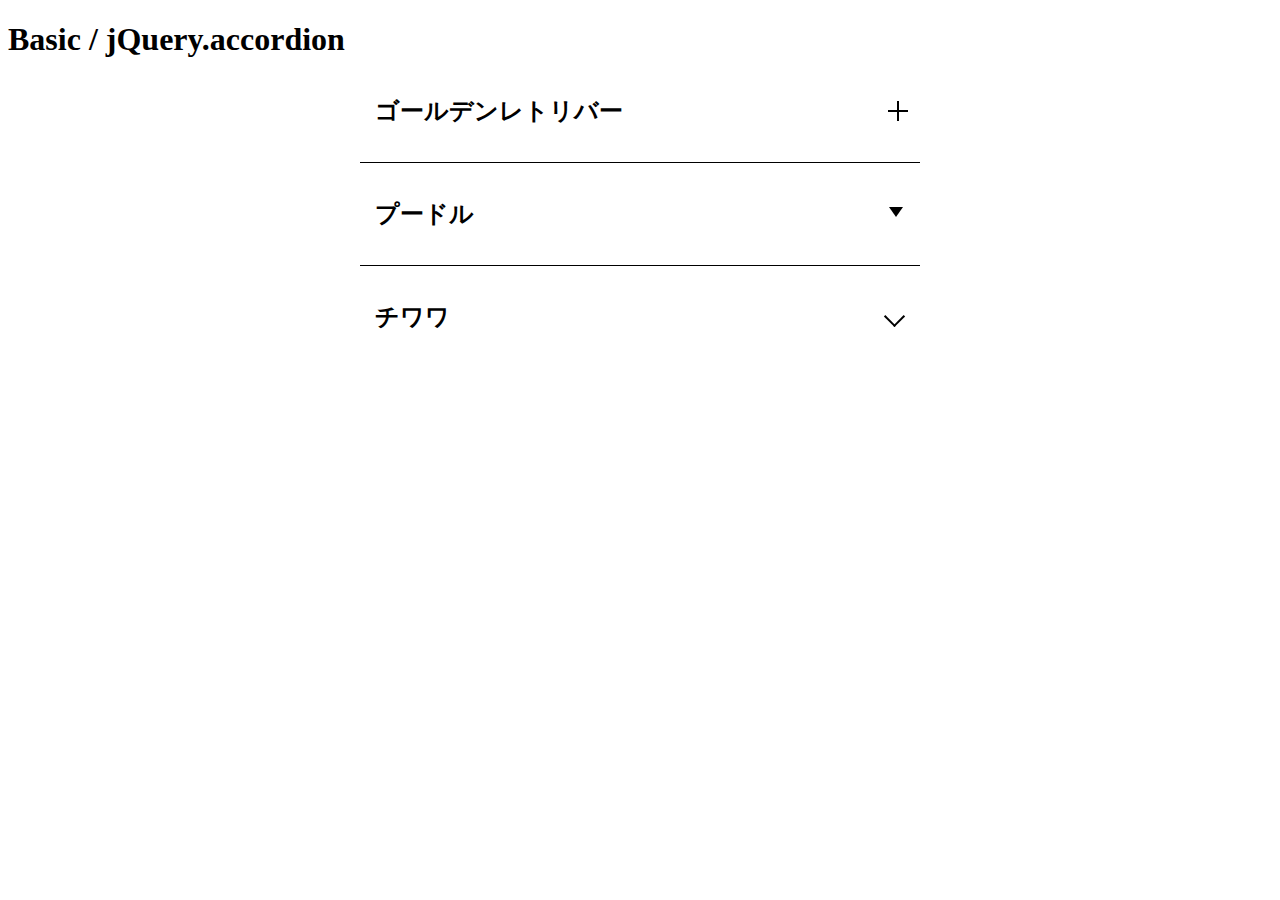
==== demo/basic.html @ 6411914c "--" ====
<!DOCTYPE html>
<html lang="ja">
  <head>
    <meta charset="UTF-8" />
    <meta http-equiv="X-UA-Compatible" content="IE=edge" />
    <meta name="viewport" content="width=device-width, initial-scale=1.0" />
    <meta name="robots" content="noindex" />
    <link
      rel="stylesheet"
      href="/jquery.common/css/style.css"
      type="text/css"
      media="all"
    />
    <link
      rel="stylesheet"
      href="../lib/common/css/style.css"
      type="text/css"
      media="all"
    />

    <title>Basic / jQuery.accordion</title>
  </head>
  <body>
    <div id="wrapper">
      <header>
        <section id="template_ttl" class="page_layout layout1">
          <div class="layout_inner">
            <div class="layout_container">
              <div class="layout_width">
                <h1 class="ttl_page">Basic / jQuery.accordion</h1>
              </div>
            </div>
          </div>
        </section>
      </header>
      <main>
        <section class="page_layout layout1">
          <div class="layout_inner">
            <div class="layout_container">
              <div class="layout_width">
                <div class="content_block">
                  <div class="block_accordion" data-accordion-type="base">
                    <div
                      class="accordion_item accordion_plus_minus"
                      data-accordion="item"
                    >
                      <h2
                        class="item_header"
                        data-accordion="trigger"
                        role="button"
                      >
                        <span class="header_inner">ゴールデンレトリバー</span>
                      </h2>
                      <div
                        class="item_panel"
                        data-accordion="panel"
                        style="display: none"
                      >
                        <p class="panel_text">
                          Lorem ipsum dolor sit amet, consectetur adipisicing
                          elit, sed do eiusmod tempor incididunt ut labore et
                          dolore magna aliqua. Ut enim ad minim veniam, quis
                          nostrud exercitation ullamco laboris nisi ut aliquip
                          ex ea commodo consequat. Duis aute irure dolor in
                          reprehenderit in voluptate velit esse cillum dolore eu
                          fugiat nulla pariatur. Excepteur sint occaecat
                          cupidatat non proident, sunt in culpa qui officia
                          deserunt mollit anim id est laborum.
                        </p>
                      </div>
                    </div>
                    <div
                      class="accordion_item accordion_arrow_triangle"
                      data-accordion="item"
                    >
                      <h2
                        class="item_header"
                        data-accordion="trigger"
                        role="button"
                      >
                        <span class="header_inner">プードル</span>
                      </h2>
                      <div
                        class="item_panel"
                        data-accordion="panel"
                        style="display: none"
                      >
                        <p class="panel_text">
                          Lorem ipsum dolor sit amet, consectetur adipisicing
                          elit, sed do eiusmod tempor incididunt ut labore et
                          dolore magna aliqua. Ut enim ad minim veniam, quis
                          nostrud exercitation ullamco laboris nisi ut aliquip
                          ex ea commodo consequat. Duis aute irure dolor in
                          reprehenderit in voluptate velit esse cillum dolore eu
                          fugiat nulla pariatur. Excepteur sint occaecat
                          cupidatat non proident, sunt in culpa qui officia
                          deserunt mollit anim id est laborum.
                        </p>
                      </div>
                    </div>
                    <div
                      class="accordion_item accordion_arrow_bar"
                      data-accordion="item"
                    >
                      <h2
                        class="item_header"
                        data-accordion="trigger"
                        role="button"
                      >
                        <span class="header_inner">チワワ</span>
                      </h2>
                      <div
                        class="item_panel"
                        data-accordion="panel"
                        style="display: none"
                      >
                        <p class="panel_text">
                          Lorem ipsum dolor sit amet, consectetur adipisicing
                          elit, sed do eiusmod tempor incididunt ut labore et
                          dolore magna aliqua. Ut enim ad minim veniam, quis
                          nostrud exercitation ullamco laboris nisi ut aliquip
                          ex ea commodo consequat. Duis aute irure dolor in
                          reprehenderit in voluptate velit esse cillum dolore eu
                          fugiat nulla pariatur. Excepteur sint occaecat
                          cupidatat non proident, sunt in culpa qui officia
                          deserunt mollit anim id est laborum.
                        </p>
                      </div>
                    </div>
                  </div>
                </div>
              </div>
            </div>
          </div>
        </section>
      </main>
      <footer></footer>
    </div>

    <script type="text/javascript" src="/jquery.common/js/jquery.js"></script>

    <script type="text/javascript" src="../lib/common/js/scripts.js"></script>
  </body>
</html>
---- lib/common/css/style.css ----
.block_accordion{max-width:560px;margin-right:auto;margin-left:auto}.block_accordion .accordion_item:not(:last-child){border-bottom:1px solid #000}.block_accordion .accordion_item .item_panel{padding:0 15px 15px 15px}.block_accordion .accordion_item.accordion_plus_minus .item_header{position:relative;cursor:pointer}.block_accordion .accordion_item.accordion_plus_minus .item_header::before,.block_accordion .accordion_item.accordion_plus_minus .item_header::after{display:block;position:absolute;top:calc(50% - 1px);right:12px;content:"";width:20px;height:2px;background-color:#000}.block_accordion .accordion_item.accordion_plus_minus .item_header::after{-webkit-transform:rotate(90deg);transform:rotate(90deg);-webkit-transition:all .2s;transition:all .2s}.block_accordion .accordion_item.accordion_plus_minus .item_header .header_inner{display:block;padding:15px 45px 15px 15px}.block_accordion .accordion_item.accordion_plus_minus.is_open>.item_header::after{-webkit-transform:rotate(0deg);transform:rotate(0deg)}.block_accordion .accordion_item.accordion_arrow_triangle .item_header{position:relative;cursor:pointer}.block_accordion .accordion_item.accordion_arrow_triangle .item_header::after{display:block;position:absolute;top:calc(50% - 7px);right:17px;content:"";-webkit-transition:all .2s;transition:all .2s;width:0;height:0;border-style:solid;border-width:10px 7px 0 7px;border-color:#000 rgba(0,0,0,0) rgba(0,0,0,0) rgba(0,0,0,0)}.block_accordion .accordion_item.accordion_arrow_triangle .item_header .header_inner{display:block;padding:15px 45px 15px 15px}.block_accordion .accordion_item.accordion_arrow_triangle.is_open .item_header::after{-webkit-transform:rotate(180deg);transform:rotate(180deg)}.block_accordion .accordion_item.accordion_arrow_bar .item_header{position:relative;cursor:pointer}.block_accordion .accordion_item.accordion_arrow_bar .item_header::after{display:block;position:absolute;top:calc(50% - 7.5px);right:18px;content:"";width:13px;height:13px;border-right:2px solid #000;border-bottom:2px solid #000;-webkit-transform:rotate(45deg);transform:rotate(45deg);-webkit-transition:all .2s;transition:all .2s}.block_accordion .accordion_item.accordion_arrow_bar .item_header .header_inner{display:block;padding:15px 45px 15px 15px}.block_accordion .accordion_item.accordion_arrow_bar.is_open .item_header::after{-webkit-transform:rotate(225deg);transform:rotate(225deg)}.page_news{position:relative;padding-bottom:2.5em}.page_news .news_items{overflow:hidden}.page_news .news_items .news_item{display:-webkit-box;display:-webkit-flex;display:-ms-flexbox;display:flex;-webkit-flex-wrap:wrap;-ms-flex-wrap:wrap;flex-wrap:wrap;-webkit-box-pack:justify;-webkit-justify-content:space-between;-ms-flex-pack:justify;justify-content:space-between}.page_news .news_items .news_item:not(:first-child){margin-top:30px;padding-top:30px;border-top:1px solid #000}.page_news .news_items .news_item .item_date{width:110px;margin-right:auto;-webkit-align-self:center;-ms-flex-item-align:center;align-self:center}.page_news .news_items .news_item .item_date+.item_ttl{width:calc(100% - 110px)}.page_news .news_items .news_item .item_ttl{-webkit-align-self:center;-ms-flex-item-align:center;align-self:center}.page_news .news_items .news_item .item_content{padding-top:10px;width:100%}.page_news .news_item .item_date{font-weight:bold;letter-spacing:.12px}.page_news .news_item .item_ttl{line-height:1.5;letter-spacing:.16px}.page_news .news_item .item_content{line-height:1.5;letter-spacing:.16px}.page_news[data-limit]{position:relative;padding-bottom:30px;-webkit-transition:height .2s;transition:height .2s}.page_news .btn_more{position:absolute;right:0;bottom:0;-webkit-transition:opacity .2s;transition:opacity .2s;padding-left:15px}.page_news .btn_more:hover{opacity:.7}/*# sourceMappingURL=style.css.map */
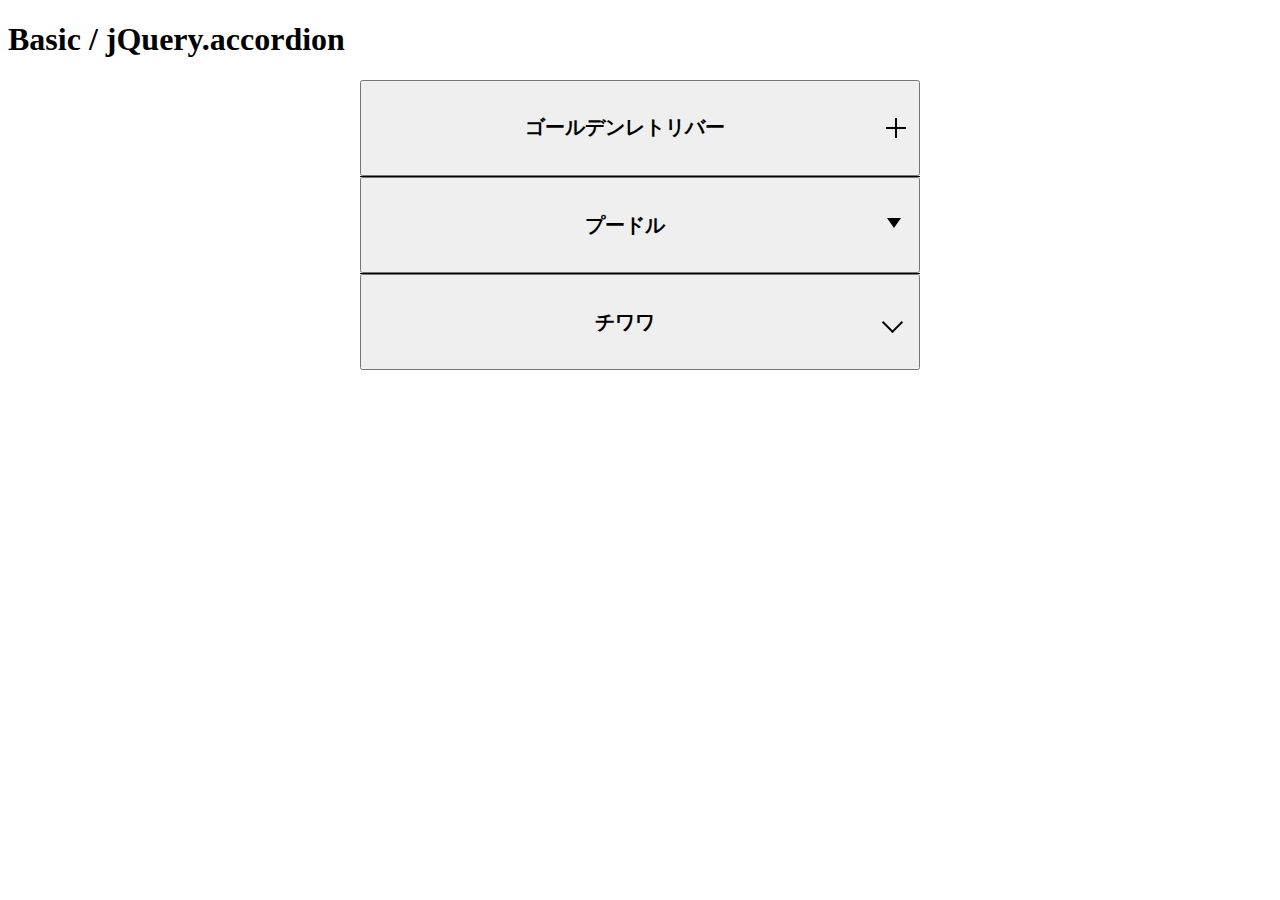
==== commit 7c79baa7: "--" ====
--- a/demo/basic.html
+++ b/demo/basic.html
@@ -39,18 +39,18 @@
             <div class="layout_container">
               <div class="layout_width">
                 <div class="content_block">
-                  <div class="block_accordion" data-accordion-type="base">
+                  <div id="accordion_menu" class="block_accordion" data-accordion-type="basic">
                     <div
                       class="accordion_item accordion_plus_minus"
                       data-accordion="item"
                     >
-                      <h2
+                      <button
                         class="item_header"
                         data-accordion="trigger"
-                        role="button"
+                        aria-expanded="false"
                       >
-                        <span class="header_inner">ゴールデンレトリバー</span>
-                      </h2>
+                        <h2 class="header_inner">ゴールデンレトリバー</span>
+                      </button>
                       <div
                         class="item_panel"
                         data-accordion="panel"
@@ -73,13 +73,13 @@
                       class="accordion_item accordion_arrow_triangle"
                       data-accordion="item"
                     >
-                      <h2
+                      <button
                         class="item_header"
                         data-accordion="trigger"
-                        role="button"
+                        aria-expanded="false"
                       >
-                        <span class="header_inner">プードル</span>
-                      </h2>
+                        <h2 class="header_inner">プードル</span>
+                      </button>
                       <div
                         class="item_panel"
                         data-accordion="panel"
@@ -102,13 +102,13 @@
                       class="accordion_item accordion_arrow_bar"
                       data-accordion="item"
                     >
-                      <h2
+                      <button
                         class="item_header"
                         data-accordion="trigger"
-                        role="button"
+                        aria-expanded="false"
                       >
-                        <span class="header_inner">チワワ</span>
-                      </h2>
+                        <h2 class="header_inner">チワワ</span>
+                      </button>
                       <div
                         class="item_panel"
                         data-accordion="panel"
--- a/lib/common/css/style.css
+++ b/lib/common/css/style.css
@@ -1 +1 @@
-.block_accordion{max-width:560px;margin-right:auto;margin-left:auto}.block_accordion .accordion_item:not(:last-child){border-bottom:1px solid #000}.block_accordion .accordion_item .item_panel{padding:0 15px 15px 15px}.block_accordion .accordion_item.accordion_plus_minus .item_header{position:relative;cursor:pointer}.block_accordion .accordion_item.accordion_plus_minus .item_header::before,.block_accordion .accordion_item.accordion_plus_minus .item_header::after{display:block;position:absolute;top:calc(50% - 1px);right:12px;content:"";width:20px;height:2px;background-color:#000}.block_accordion .accordion_item.accordion_plus_minus .item_header::after{-webkit-transform:rotate(90deg);transform:rotate(90deg);-webkit-transition:all .2s;transition:all .2s}.block_accordion .accordion_item.accordion_plus_minus .item_header .header_inner{display:block;padding:15px 45px 15px 15px}.block_accordion .accordion_item.accordion_plus_minus.is_open>.item_header::after{-webkit-transform:rotate(0deg);transform:rotate(0deg)}.block_accordion .accordion_item.accordion_arrow_triangle .item_header{position:relative;cursor:pointer}.block_accordion .accordion_item.accordion_arrow_triangle .item_header::after{display:block;position:absolute;top:calc(50% - 7px);right:17px;content:"";-webkit-transition:all .2s;transition:all .2s;width:0;height:0;border-style:solid;border-width:10px 7px 0 7px;border-color:#000 rgba(0,0,0,0) rgba(0,0,0,0) rgba(0,0,0,0)}.block_accordion .accordion_item.accordion_arrow_triangle .item_header .header_inner{display:block;padding:15px 45px 15px 15px}.block_accordion .accordion_item.accordion_arrow_triangle.is_open .item_header::after{-webkit-transform:rotate(180deg);transform:rotate(180deg)}.block_accordion .accordion_item.accordion_arrow_bar .item_header{position:relative;cursor:pointer}.block_accordion .accordion_item.accordion_arrow_bar .item_header::after{display:block;position:absolute;top:calc(50% - 7.5px);right:18px;content:"";width:13px;height:13px;border-right:2px solid #000;border-bottom:2px solid #000;-webkit-transform:rotate(45deg);transform:rotate(45deg);-webkit-transition:all .2s;transition:all .2s}.block_accordion .accordion_item.accordion_arrow_bar .item_header .header_inner{display:block;padding:15px 45px 15px 15px}.block_accordion .accordion_item.accordion_arrow_bar.is_open .item_header::after{-webkit-transform:rotate(225deg);transform:rotate(225deg)}.page_news{position:relative;padding-bottom:2.5em}.page_news .news_items{overflow:hidden}.page_news .news_items .news_item{display:-webkit-box;display:-webkit-flex;display:-ms-flexbox;display:flex;-webkit-flex-wrap:wrap;-ms-flex-wrap:wrap;flex-wrap:wrap;-webkit-box-pack:justify;-webkit-justify-content:space-between;-ms-flex-pack:justify;justify-content:space-between}.page_news .news_items .news_item:not(:first-child){margin-top:30px;padding-top:30px;border-top:1px solid #000}.page_news .news_items .news_item .item_date{width:110px;margin-right:auto;-webkit-align-self:center;-ms-flex-item-align:center;align-self:center}.page_news .news_items .news_item .item_date+.item_ttl{width:calc(100% - 110px)}.page_news .news_items .news_item .item_ttl{-webkit-align-self:center;-ms-flex-item-align:center;align-self:center}.page_news .news_items .news_item .item_content{padding-top:10px;width:100%}.page_news .news_item .item_date{font-weight:bold;letter-spacing:.12px}.page_news .news_item .item_ttl{line-height:1.5;letter-spacing:.16px}.page_news .news_item .item_content{line-height:1.5;letter-spacing:.16px}.page_news[data-limit]{position:relative;padding-bottom:30px;-webkit-transition:height .2s;transition:height .2s}.page_news .btn_more{position:absolute;right:0;bottom:0;-webkit-transition:opacity .2s;transition:opacity .2s;padding-left:15px}.page_news .btn_more:hover{opacity:.7}/*# sourceMappingURL=style.css.map */+.block_accordion{max-width:560px;margin-right:auto;margin-left:auto}.block_accordion .accordion_item:not(:last-child){border-bottom:1px solid #000}.block_accordion .accordion_item .item_panel{padding:0 15px 15px 15px}.block_accordion .accordion_item.accordion_plus_minus .item_header{display:block;position:relative;cursor:pointer;width:100%}.block_accordion .accordion_item.accordion_plus_minus .item_header::before,.block_accordion .accordion_item.accordion_plus_minus .item_header::after{display:block;position:absolute;top:calc(50% - 1px);right:12px;content:"";width:20px;height:2px;background-color:#000}.block_accordion .accordion_item.accordion_plus_minus .item_header::after{-webkit-transform:rotate(90deg);transform:rotate(90deg);-webkit-transition:all .2s;transition:all .2s}.block_accordion .accordion_item.accordion_plus_minus .item_header .header_inner{display:block;padding:15px 45px 15px 15px}.block_accordion .accordion_item.accordion_plus_minus.is_open>.item_header::after{-webkit-transform:rotate(0deg);transform:rotate(0deg)}.block_accordion .accordion_item.accordion_arrow_triangle .item_header{display:block;position:relative;cursor:pointer;width:100%}.block_accordion .accordion_item.accordion_arrow_triangle .item_header::after{display:block;position:absolute;top:calc(50% - 7px);right:17px;content:"";-webkit-transition:all .2s;transition:all .2s;width:0;height:0;border-style:solid;border-width:10px 7px 0 7px;border-color:#000 rgba(0,0,0,0) rgba(0,0,0,0) rgba(0,0,0,0)}.block_accordion .accordion_item.accordion_arrow_triangle .item_header .header_inner{display:block;padding:15px 45px 15px 15px}.block_accordion .accordion_item.accordion_arrow_triangle.is_open .item_header::after{-webkit-transform:rotate(180deg);transform:rotate(180deg)}.block_accordion .accordion_item.accordion_arrow_bar .item_header{display:block;position:relative;cursor:pointer;width:100%}.block_accordion .accordion_item.accordion_arrow_bar .item_header::after{display:block;position:absolute;top:calc(50% - 7.5px);right:18px;content:"";width:13px;height:13px;border-right:2px solid #000;border-bottom:2px solid #000;-webkit-transform:rotate(45deg);transform:rotate(45deg);-webkit-transition:all .2s;transition:all .2s}.block_accordion .accordion_item.accordion_arrow_bar .item_header .header_inner{display:block;padding:15px 45px 15px 15px}.block_accordion .accordion_item.accordion_arrow_bar.is_open .item_header::after{-webkit-transform:rotate(225deg);transform:rotate(225deg)}.page_news{position:relative;padding-bottom:2.5em}.page_news .news_items{overflow:hidden}.page_news .news_items .news_item{display:-webkit-box;display:-webkit-flex;display:-ms-flexbox;display:flex;-webkit-flex-wrap:wrap;-ms-flex-wrap:wrap;flex-wrap:wrap;-webkit-box-pack:justify;-webkit-justify-content:space-between;-ms-flex-pack:justify;justify-content:space-between}.page_news .news_items .news_item:not(:first-child){margin-top:30px;padding-top:30px;border-top:1px solid #000}.page_news .news_items .news_item .item_date{width:110px;margin-right:auto;-webkit-align-self:center;-ms-flex-item-align:center;align-self:center}.page_news .news_items .news_item .item_date+.item_ttl{width:calc(100% - 110px)}.page_news .news_items .news_item .item_ttl{-webkit-align-self:center;-ms-flex-item-align:center;align-self:center}.page_news .news_items .news_item .item_content{padding-top:10px;width:100%}.page_news .news_item .item_date{font-weight:bold;letter-spacing:.12px}.page_news .news_item .item_ttl{line-height:1.5;letter-spacing:.16px}.page_news .news_item .item_content{line-height:1.5;letter-spacing:.16px}.page_news[data-limit]{position:relative;padding-bottom:30px;-webkit-transition:height .2s;transition:height .2s}.page_news .btn_more{position:absolute;right:0;bottom:0;-webkit-transition:opacity .2s;transition:opacity .2s;padding-left:15px}.page_news .btn_more:hover{opacity:.7}/*# sourceMappingURL=style.css.map */